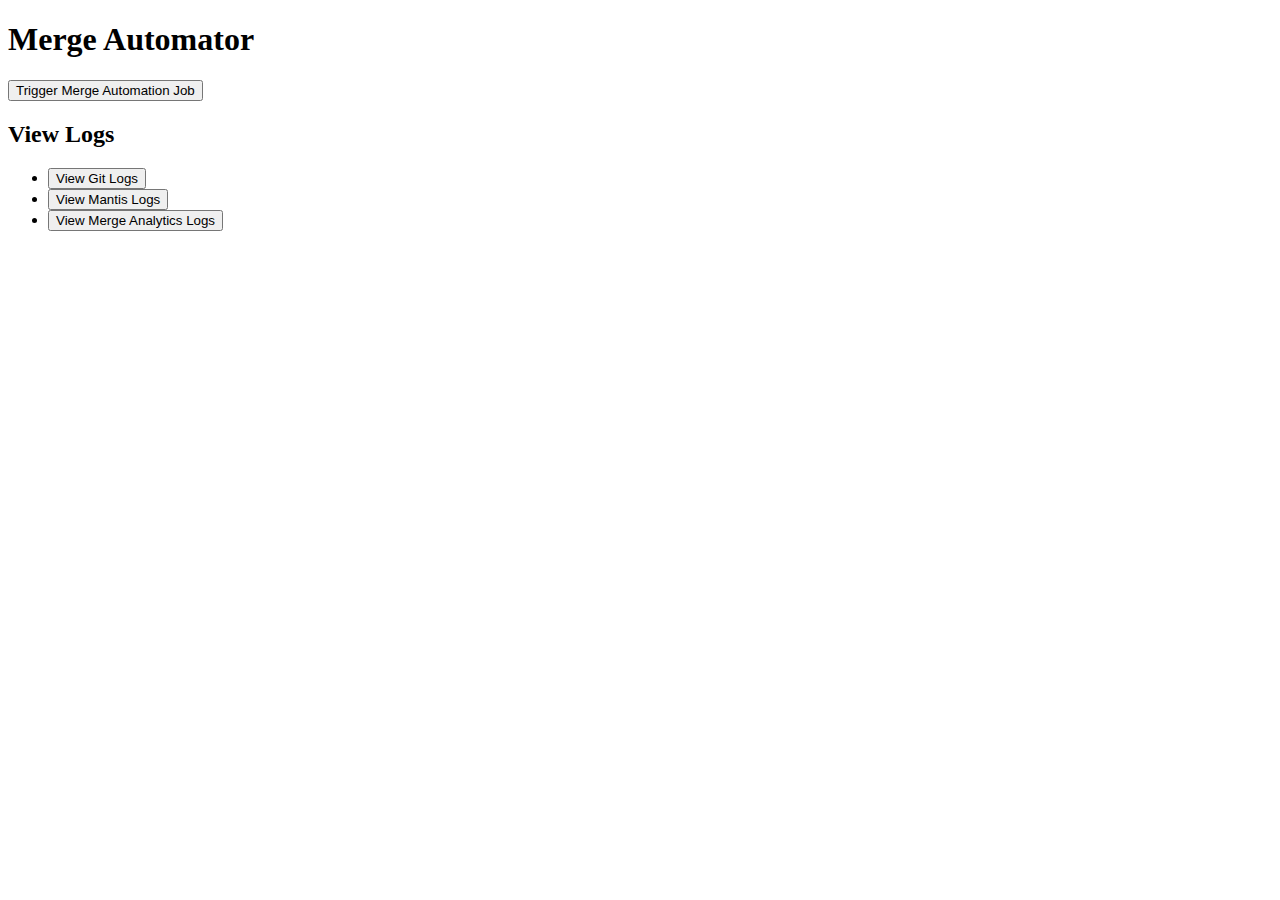
==== templates/index.html @ f1e05166 "Incorporated Ilyas bhai's suggestions" ====
<!DOCTYPE html>
<html lang="en">
<head>
    <meta charset="UTF-8">
    <meta name="viewport" content="width=device-width, initial-scale=1.0">
    <title>Merge Automator</title>
</head>
<body>
    <h1>Merge Automator</h1>
    <button id="triggerButton">Trigger Merge Automation Job</button>
    <div id="loader" style="display:none;">
        <p>Job in progress...</p>
        <progress id="progressBar" value="0" max="100"></progress>
    </div>

    <h2>View Logs</h2>
    <ul>
        <li><button id="viewGitLogs" onclick="navigateTo('/view-logs/git')">View Git Logs</button></li>
        <li><button id="viewMantisLogs" onclick="navigateTo('/view-logs/mantis')">View Mantis Logs</button></li>
        <li><button id="viewMergeAnalyticsLogs" onclick="navigateTo('/view-logs/merge-analytics')">View Merge Analytics Logs</button></li>
    </ul>

    <script>
        const triggerButton = document.getElementById("triggerButton");
        const loader = document.getElementById("loader");
        const progressBar = document.getElementById("progressBar");

        const viewGitLogsButton = document.getElementById("viewGitLogs");
        const viewMantisLogsButton = document.getElementById("viewMantisLogs");
        const viewMergeAnalyticsLogsButton = document.getElementById("viewMergeAnalyticsLogs");

        function navigateTo(url) {
            window.location.href = url;
        }

        triggerButton.addEventListener("click", () => {
            // Start the job
            fetch("/trigger-job", { method: "POST" })
                .then((response) => response.json())
                .then((data) => {
                    if (data.status === "success") {
                        loader.style.display = "block";
                        triggerButton.disabled = true;

                        // Disable log buttons during execution
                        viewGitLogsButton.disabled = true;
                        viewMantisLogsButton.disabled = true;
                        viewMergeAnalyticsLogsButton.disabled = true;

                        // Poll progress every second
                        const interval = setInterval(() => {
                            fetch("/progress")
                                .then((response) => response.json())
                                .then((progress) => {
                                    progressBar.value = progress.percentage;
                                    if (
                                        progress.status === "completed" ||
                                        progress.status.startsWith("error")
                                    ) {
                                        clearInterval(interval);
                                        triggerButton.disabled = false;
                                        loader.style.display = "none";

                                        // Re-enable log buttons
                                        viewGitLogsButton.disabled = false;
                                        viewMantisLogsButton.disabled = false;
                                        viewMergeAnalyticsLogsButton.disabled = false;

                                        alert(
                                            progress.status === "completed"
                                                ? "Job completed!"
                                                : "Error occurred: " + progress.status
                                        );
                                    }
                                });
                        }, 1000);
                    } else {
                        alert(data.message);
                    }
                });
        });
    </script>
</body>
</html>
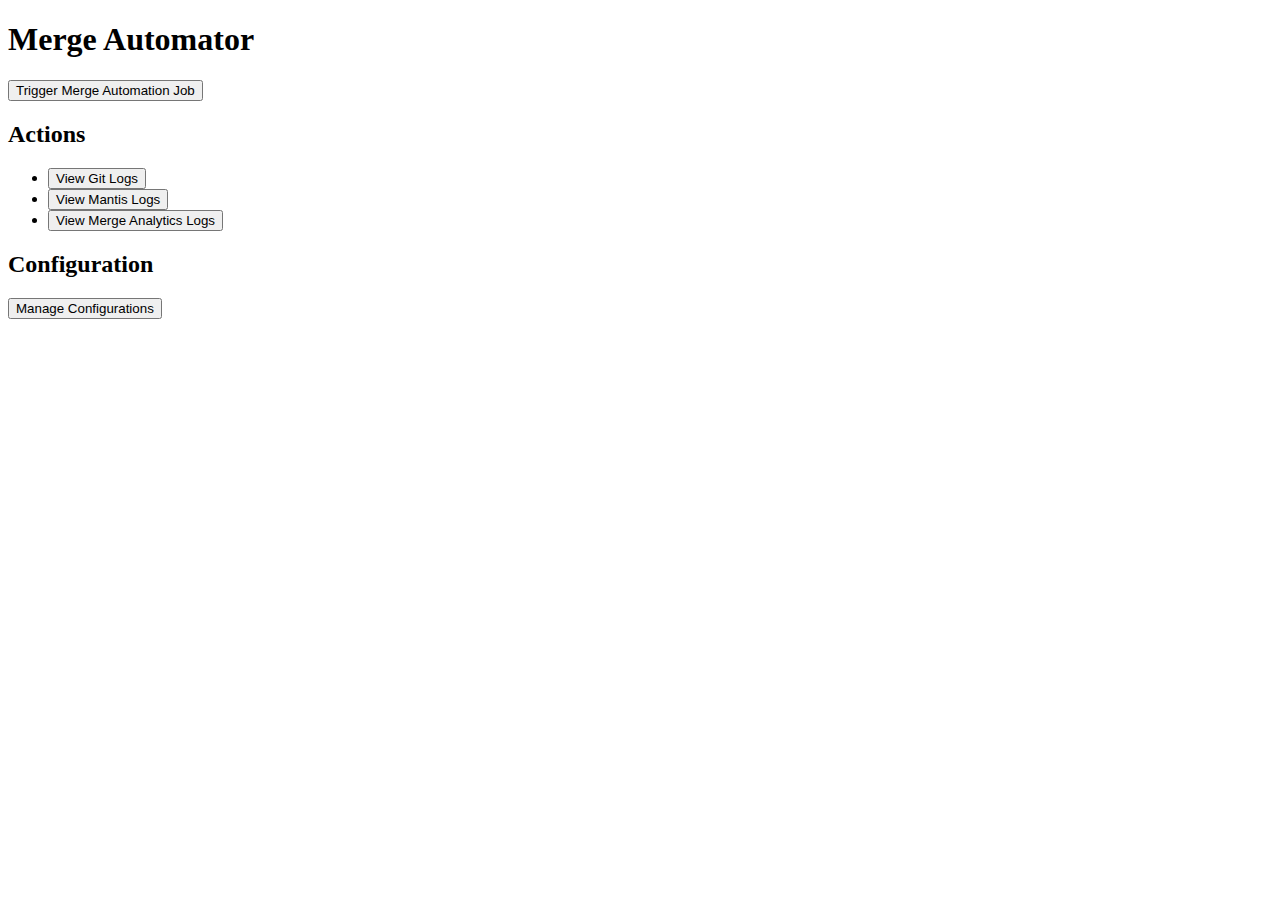
==== commit c6fc404a: "Added a UI for configurations and also a loader" ====
--- a/templates/index.html
+++ b/templates/index.html
@@ -4,6 +4,11 @@
     <meta charset="UTF-8">
     <meta name="viewport" content="width=device-width, initial-scale=1.0">
     <title>Merge Automator</title>
+    <script>
+        const navigateTo = (url) => {
+            window.location.href = url;
+        };
+    </script>
 </head>
 <body>
     <h1>Merge Automator</h1>
@@ -13,12 +18,15 @@
         <progress id="progressBar" value="0" max="100"></progress>
     </div>
 
-    <h2>View Logs</h2>
+    <h2>Actions</h2>
     <ul>
         <li><button id="viewGitLogs" onclick="navigateTo('/view-logs/git')">View Git Logs</button></li>
         <li><button id="viewMantisLogs" onclick="navigateTo('/view-logs/mantis')">View Mantis Logs</button></li>
         <li><button id="viewMergeAnalyticsLogs" onclick="navigateTo('/view-logs/merge-analytics')">View Merge Analytics Logs</button></li>
     </ul>
+
+    <h2>Configuration</h2>
+    <button id="manageConfigButton" onclick="navigateTo('/config-ui')">Manage Configurations</button>
 
     <script>
         const triggerButton = document.getElementById("triggerButton");
@@ -28,11 +36,8 @@
         const viewGitLogsButton = document.getElementById("viewGitLogs");
         const viewMantisLogsButton = document.getElementById("viewMantisLogs");
         const viewMergeAnalyticsLogsButton = document.getElementById("viewMergeAnalyticsLogs");
-
-        function navigateTo(url) {
-            window.location.href = url;
-        }
-
+        const manageConfigButtonButton = document.getElementById("manageConfigButton");
+        
         triggerButton.addEventListener("click", () => {
             // Start the job
             fetch("/trigger-job", { method: "POST" })
@@ -46,6 +51,7 @@
                         viewGitLogsButton.disabled = true;
                         viewMantisLogsButton.disabled = true;
                         viewMergeAnalyticsLogsButton.disabled = true;
+                        manageConfigButtonButton.disabled=true;
 
                         // Poll progress every second
                         const interval = setInterval(() => {
@@ -65,6 +71,7 @@
                                         viewGitLogsButton.disabled = false;
                                         viewMantisLogsButton.disabled = false;
                                         viewMergeAnalyticsLogsButton.disabled = false;
+                                        manageConfigButtonButton.disabled=false;
 
                                         alert(
                                             progress.status === "completed"
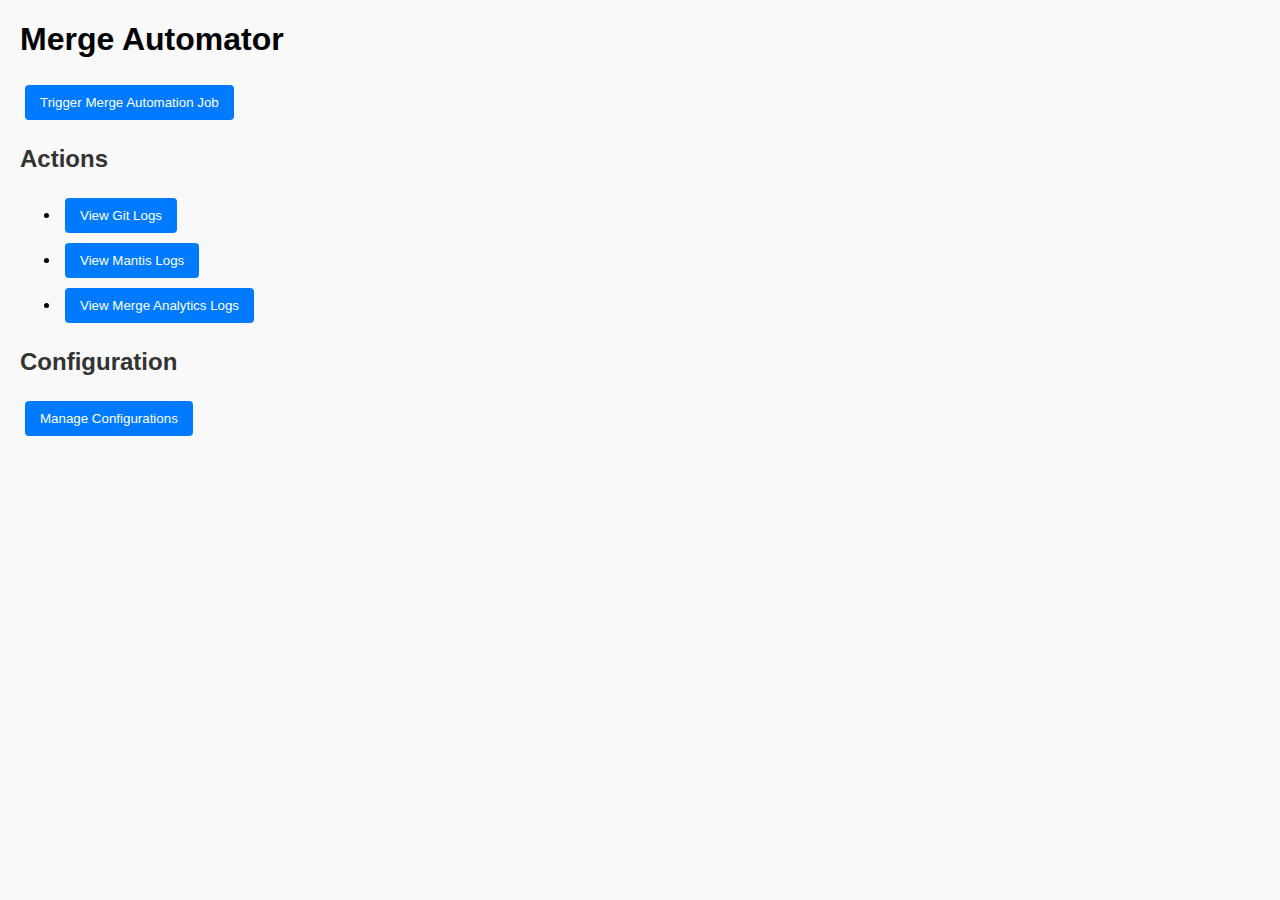
==== commit ebc951b8: "Added CSS styling" ====
--- a/templates/index.html
+++ b/templates/index.html
@@ -9,6 +9,7 @@
             window.location.href = url;
         };
     </script>
+    <link rel="stylesheet" type="text/css" href="/static/style.css">
 </head>
 <body>
     <h1>Merge Automator</h1>
--- a/static/style.css
+++ b/static/style.css
@@ -0,0 +1,58 @@
+body {
+    font-family: Arial, sans-serif;
+    margin: 20px;
+    background-color: #f9f9f9;
+}
+
+h2 {
+    color: #333;
+}
+
+button {
+    margin: 5px;
+    padding: 10px 15px;
+    cursor: pointer;
+    background-color: #007BFF;
+    color: white;
+    border: none;
+    border-radius: 4px;
+}
+
+button:hover {
+    background-color: #0056b3;
+}
+
+#status-box, #schedule-box {
+    margin-top: 20px;
+    padding: 15px;
+    background-color: #ffffff;
+    border: 1px solid #ddd;
+    border-radius: 5px;
+}
+
+#progress-bar {
+    width: 100%;
+    height: 20px;
+}
+
+input[type="date"] {
+    padding: 5px;
+}
+
+form {
+    margin-top: 20px;
+}
+
+label {
+    display: block;
+    margin-bottom: 5px;
+    font-weight: bold;
+}
+
+input[type="text"],
+input[type="number"] {
+    width: 100%;
+    padding: 8px;
+    margin-bottom: 10px;
+    box-sizing: border-box;
+}
